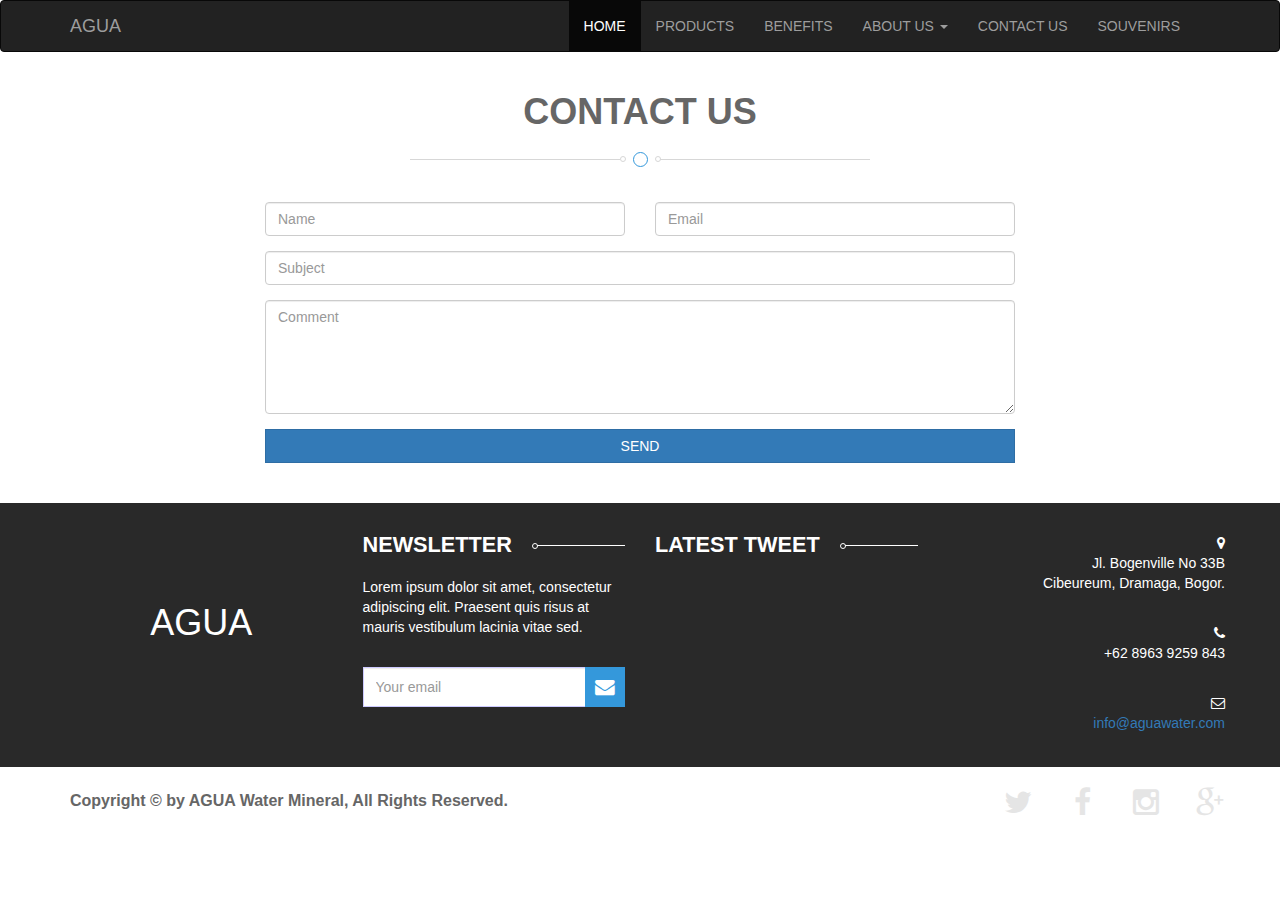
==== contactus.html @ a1b79d59 "agua" ====
<!DOCTYPE html>
<html lang="en">
<head>
	<title>AGUA | Contact Us</title>
	<meta charset="utf-8"/>
	<link rel="stylesheet" type="text/css" href="bootstrap/css/bootstrap.min.css">
	<link rel="stylesheet" type="text/css" href="font-awesome/css/font-awesome.min.css">
	<link rel="stylesheet" type="text/css" href="css/style.css">
	<script src="jquery/2.1.4/jquery.js"></script>
	<script src="bootstrap/js/bootstrap.min.js"></script>
	<metaname="viewport" content="width=device-width, initial-scale=1">
</head>
<body>

	<!-- HEADER Section -->

	<div id="main-menu" class="navbar navbar-inverse">
			<div class="container wrap-center">
				<div class="navbar-header">
					<button type="button" class="navbar-toggle" data-toggle="collapse" data-target="#myNavbar">
					   <span class="icon-bar"></span>
					   <span class="icon-bar"></span>
					   <span class="icon-bar"></span> 
				  </button>
					<a class="navbar-brand" href="index.html">AGUA</a>
			  </div>
			   <nav class="collapse navbar-collapse navbar-right" id="myNavbar">
			   	<ul class="nav navbar-nav">
			      	<li class="active"><a href="#">Home</a></li>
			      	<li><a href="products.html">Products</a></li>
			      	<li><a href="#">Benefits</a></li>
			      	<li><a class="dropdown-toggle" data-toggle="dropdown" href="#">About Us <span class="caret"></span></a>
			      		<ul class="dropdown-menu">
			      			<li><a href="#">Heritage</a></li>
				      		<li><a href="#">Profile</a></li>
				      		<li><a href="#">Vision &amp; Mission</a></li>
				      		<li><a href="waw.html">Where are We</a></li>
			      		</ul>
			      	</li>
			      	<li><a href="contactus.html">Contact Us</a></li>
			      	<li><a href="#">Souvenirs</a></li>
			      </ul>
			    </nav>
			</div>
		</div>

	<!-- HEADER Section -->

	<div class="container">
		<h1><strong>CONTACT US</strong></h1>
		<div class="section-title-bottom">
			<span class="section-title-bottom-inner blue-border"></span>
		</div>
		<div class="row mar-bot">
			<div class="col-md-2"></div>
			<div class="form-group">
				<div class="col-md-4 col-xs-12 mar-bot">
					 <input type="text" class="form-control"placeholder="Name">
				</div>
				<div class="col-md-4 col-xs-12 mar-bot">
					 <input type="text" class="form-control" placeholder="Email">
				</div>
			</div>
			<div class="col-md-2"></div>
		</div>
			<div class="row mar-bot">
			<div class="col-md-2"></div>
			<div class="col-md-8">
				 <input type="text" class="form-control" placeholder="Subject">
			</div>
			<div class="col-md-2"></div>
		</div>
			<div class="row mar-bot"> 
			<div class="col-md-2"></div>
			<div class="col-md-8">
				 <textarea class="form-control" rows="5" placeholder="Comment"></textarea>
			</div>
			<div class="col-md-2"></div>
		</div>
		<div class="row mar-bot">
			<div class="col-md-2"></div>
			<div class="col-md-8">
				<button type="button" class="btn btn-primary  btn-block" data-toggle="modal" data-target="#myModal">SEND</button>
			</div>
			<!--                Modal                -->
			<div id="myModal" class="modal fade" role="dialog">
			  <div class="modal-dialog modal-sm">

			    <!--                Modal content                -->
			    <div class="modal-content">
			      <div class="modal-body">
			        <p>The message is sent</p>
			      </div>
			      <div class="modal-footer">
			          <button type="button" class="btn btn-default" data-dismiss="modal">Close</button>
			        </div>
			    </div>

			  </div>
			</div>
			<div class="col-md-2"></div>
		</div>
	</div>

<!-- FOOTER Section -->

	<footer class="footer">
		<div class="container">
			<div class="row footer-up">
				<div class="col-md-3">
					<h1 class="footer-title">
						AGUA
					</h1>
				</div>
				<div class="col-md-3 text-left sidebar">
					<div class="sidebar-title"><h3 class="title">NEWSLETTER</h3></div>
					<p>Lorem ipsum dolor sit amet, consectetur adipiscing elit. Praesent quis risus at mauris vestibulum lacinia vitae sed.</p>
					<!-- <form class="form-inline news-letter" role="form">
						<div class="form-group">
							<input type="email" class="form-control col-xs-2" id="email"><button type="submit" class="btn btn-default">Subs</button>
						</div>
					</form> -->

					<form class="news-later" action="#" method="post">
						<input class="form-control" type="email" name="news_later_email" placeholder="Your email" required="">
						<button type="submit" class="btn"><i class="fa fa-envelope"></i></button>
					</form>

				</div>
				<div class="col-md-3 text-left sidebar">
					<div class="sidebar-title"><h3 class="title">LATEST TWEET</h3></div>
				</div>
				<div class="col-md-3 text-right sidebar">
					<div class="row">
						<i class="fa fa-map-marker"></i>
						<address>
							Jl. Bogenville No 33B<br/>
							Cibeureum, Dramaga, Bogor.
						</address>
					</div>
					<div class="row">
						<i class="fa fa-phone"></i><br/>
						<span>+62 8963 9259 843</span>
					</div>
					<div class="row">
						<i class="fa fa-envelope-o"></i><br/>
						<a href="#">info@aguawater.com</a>
					</div>
				</div>
			</div>
		</div>
	</footer>
		<div class="container footer-bottom">
			<div class="col-md-8 pull-left text-left copyright">Copyright &copy; by AGUA Water Mineral, All Rights Reserved.</div>
			<div class="pull-right text-right">
				<ul class="social">
          <li><a href="#" class="icon tw"><i class="fa fa-twitter"></i></a></li>
          <li><a href="#" class="icon fb"><i class="fa fa-facebook"></i></a></li>
          <li><a href="#" class="icon in"><i class="fa fa-instagram"></i></a></li>
          <li><a href="#" class="icon go"><i class="fa fa-google-plus"></i></a></li>
        </ul>
			</div>
		</div>	

	<!-- FOOTER Section -->

</body>
</html>
---- css/style.css ----
/****************************** Set the Navbar Centered (Start) ******************************/
@media (min-width: 768px){
    .navbar-home{
        float:none;
        margin: 0 auto;
        display: table;
        table-layout: fixed;
    }
}
/****************************** Set the Navbar Centered (End) ******************************/

/****************************** Set the Logo Centered (Start) ******************************/
.header-home {
    padding: 15px;
    text-align: center;
    width: 100%;
		margin-left: 0!important;
}

@media (min-width: 768px) {
	.header-brand {float:none;}
}

/****************************** Set the Logo Centered (End) ******************************/

/****************************** Google Fonts (Start) ******************************/

@import url(http://fonts.googleapis.com/css?family=Raleway:600,700,400,300);

/****************************** Google Fonts (End) ******************************/

body {

	min-width:460px; 

	text-align: center;
	font-family: 'Raleway', sans-serif;
	color: #666666;
	-webkit-font-smoothing: antialiased;
}

small {
	font-size: 120%;
}

@media (min-width: 768px){
    .wrapper {
        height: 600px;
        padding-top: 165px;
    }
}

.navbar {
	text-transform: uppercase;
	font-weight: 500;
}

.img-profile {
	text-align: center;
	height: 120px;
	width: 120px;
}

.wrapper {
	background: url(../images/header3.jpg) no-repeat top fixed;
}

.wrap-center {
	vertical-align: middle;
}

@media (min-width: 768px){
	h1 {
		margin-bottom: 0;
	}
}

@media (max-width: 768px){
	h1 {
		margin-top: -10px;
	}
}
h2 {
	margin-bottom: 10px;
	text-align: center;
	font-weight: 700;
}

h3 {
	font-weight: 700;
}

.title {
	text-align: left;
	font-weight: bolder;
}

.count-number {
	font-size: 60px;
	font-weight: bolder;
}

.count-desc {
	font-size: 25px;
}

/****************************** Line Below Section (Start) ******************************/

.section-title-bottom{
	width: 460px;
	height: 15px;
	margin: 20px auto;
	position: relative;
}

.section-title-bottom:after,
.section-title-bottom:before{
	border-top: 1px solid #d7d7d7;
	content: "";
	position: absolute;
	width:210px;
	top:50%;
}

.section-title-bottom:before{
	left: 0;
}

.section-title-bottom:after{
	right: 0;
}

.section-title-bottom-inner{
	border: 1px solid #d7d7d7;
	border-radius: 100%;
	display: block;
	height: 15px;
	margin: 0 auto;
	width: 15px;
	position: relative;
}
.blue-border{
	border: 1px solid #3498db;
}

.section-title-bottom-inner:before,
.section-title-bottom-inner:after{
	position: absolute;
	content: "";
	width: 6px;
	height: 6px;
	top: 50%;
	margin-top: -3px;
	border-radius: 100%;
	border: 1px solid #d7d7d7;
}

.section-title-bottom-inner:before{
	left: -14px;
}

.section-title-bottom-inner:after{
	right: -14px;
}

/****************************** Line Below Section (End) ******************************/

/****************************** Button Styles (Start) ******************************/

.read-more,.read-more:hover,
.custom-btn:hover{
	color: #FFF;
}

.read-more{
	border: 1px solid #fff;
	font-size:1em;
	margin: 5px 10px;
	padding: 0;
	text-transform: uppercase;
	width: 170px;
}

.custom-btn {
	background-color: #fff;
	border: 1px solid;
	border-color: #e5e5e5;
	color: #3498db;
	min-width: 100px;
	font-weight: 700;
	letter-spacing: 1px;
	padding: 0 20px;
}

.read-more,
.custom-btn{
	font-weight: 700;
	height: 50px;
	line-height: 49px
}

.read-more:hover,
.custom-btn:hover{
	background-color: #3498db;
}

.btn{
	border-radius: 0;
	-webkit-transition: all .3s ease;
	-moz-transition: all .3s ease;
	-ms-transition: all .3s ease;
	-o-transition: all .3s ease;
	transition: all .3s ease;
}

.read-more{
	margin-top: 25px;	
	font-weight: bolder;
  font-size: 18px;
	border-color: #3498db;
	color: #1a1a1a;
}

.read-more:hover{
	color: #fff;
}

/****************************** Button Styles (End) ******************************/

.p-desc {
	font-size: 1.25em;
  letter-spacing: 1px;
  font-weight: 300;
  -webkit-font-smoothing: antialiased;
  -webkit-text-stroke: 0.2px;
}

.row {
	margin-top: 30px;
}

.grey {
	background-color: #E2E2E2;
	padding-top: 40px;
	padding-bottom: 20px;
}

.mar-bot {
	margin-top: 15px;
}

.p-center {
	text-align: center
}

#maps {
      height: 300px;
}

.img-bottles {
	height: 330px;
	width: 400px;
}

.text-left {
	text-align: left;
}

.text-center {
	text-align: center;
}

.text-right {
	text-align: right;
}

.footer-bottom {
	margin-top: 0;
}

/****************************** News Latter Input Style (Start) ******************************/

.sidebar-title{
	margin: 30px 0 20px 0;
	padding-right: 20px;
	position: relative;
	z-index: 1;
}

.sidebar-title:after{
	border-top:1px solid #FFF;
	content: "";
	position: absolute;
	width: 100%;
	top:50%;
	left: 0;
	z-index: -1;
}

.sidebar-title .title{
	background-color: #292929;
	color: #FFF;
	display: inline-block;
	font-size: 1.55em;
	font-weight: 800;
	margin: 0;
	padding: 0 25px 0 0;
	position: relative;
	text-transform: uppercase;
}

.sidebar-title .title:after{
	border:1px solid #FFF;
	border-radius: 100%;
	content: "";
	position: absolute;
	top:50%;
	right: -1px;
	width: 6px;
	height: 6px;
	margin-top: -1.75px;
}



.news-later{
	position: relative;
	height: 40px;
	padding-right: 42px;
	margin: 30px 0;
}

.sidebar input,
.sidebar button{
	position: absolute;
	border-radius: 0;
	border: 1px solid #CDCAFF;
	height: 40px;
	top: 0;
}

.sidebar input{
	color: #8c8c8c;
	left: 0;
	width: 100%;
	border-right: none;
}

.sidebar button{
	background-color: #3498db;
	border: 1px solid #3498db;
	right: 0;
	color: #FFF;
	font-size: 1.4em;
	float: right;
	line-height: 26px;
	width: 40px;
	padding: 0;
	-webkit-transition: all .25s ease-in;
	-moz-transition: all .25s ease-in;
	-ms-transition: all .25s ease-in;
	-o-transition: all .25s ease-in;
	transition: all .25s ease-in;
}

.sidebar button:hover{
	background-color: #e74c3c;
	border: 1px solid #e74c3c;
}

/****************************** News Latter Input Style (End) ******************************/

.footer {
	background-color: #292929;
	margin-top: 40px;
	padding-bottom: 15px;
}

.footer-up {
	margin-top: 0;
	color: #FFF;	
}

.footer-title {
	margin-top: 30px;
}

@media (min-width: 768px){
	.footer-title {
		margin-top: 100px;
	}
}

.footer-bottom {
	height: 50px;
	padding-top: 15px;
	padding-left: 0;
	padding-right: 0;
	margin-bottom: 15px;
}

.copyright {
	font-size: 16px;
	text-align: center;
}

@media (min-width: 768px){
	.copyright {
		text-align: left;
		margin-top: 8px;
		font-weight: 600;
		font-size: 16px;
	}
}

.media-social{
	margin-top: 5px;
	text-align: center;
}

@media (min-width: 768px){
	.media-social {
		text-align: right;
		font-weight: 600;
		margin-top: 0;
		padding-right: 0;
	}
}

.sidebar {
	padding-bottom: 15px;
}

.contact-detail {
	padding-right: 30px;
}

.media-facebook{
	font-size: 30px;
	background-color:aqua; 
	height: 50px;
	width: 50px;
	border-radius: 20px;
}

address {
	margin-bottom: 0;
}

/****************************** Social Media (Start) ******************************/


.social li {
		display: inline;
		margin-left: 10px;
		list-style: none;
}

@media (min-width: 768px){
	.social li {
		margin-left: 30px;
		margin-right: 0;
	}
}
		.social li .icon {
			display: inline-block;
			width: 30px;
			height: 30px;
			text-align: center;
			font-size: 30px;
			color:#E5E5E5;
		}

		.social li .icon:hover {color:#000;}



			.team-wrapper .team-member .hover .social .icon.tw {background-position: center 0px;}
			.team-wrapper .team-member .hover .social .icon.di {background-position: right 0px;}
			.team-wrapper .team-member .hover .social .icon.fb:hover {background-position: 0px -24px;}
			.team-wrapper .team-member .hover .social .icon.tw:hover {background-position: center -24px;}
			.team-wrapper .team-member .hover .social .icon.di:hover {background-position: right -24px;}

/****************************** Social Media (End) ******************************/
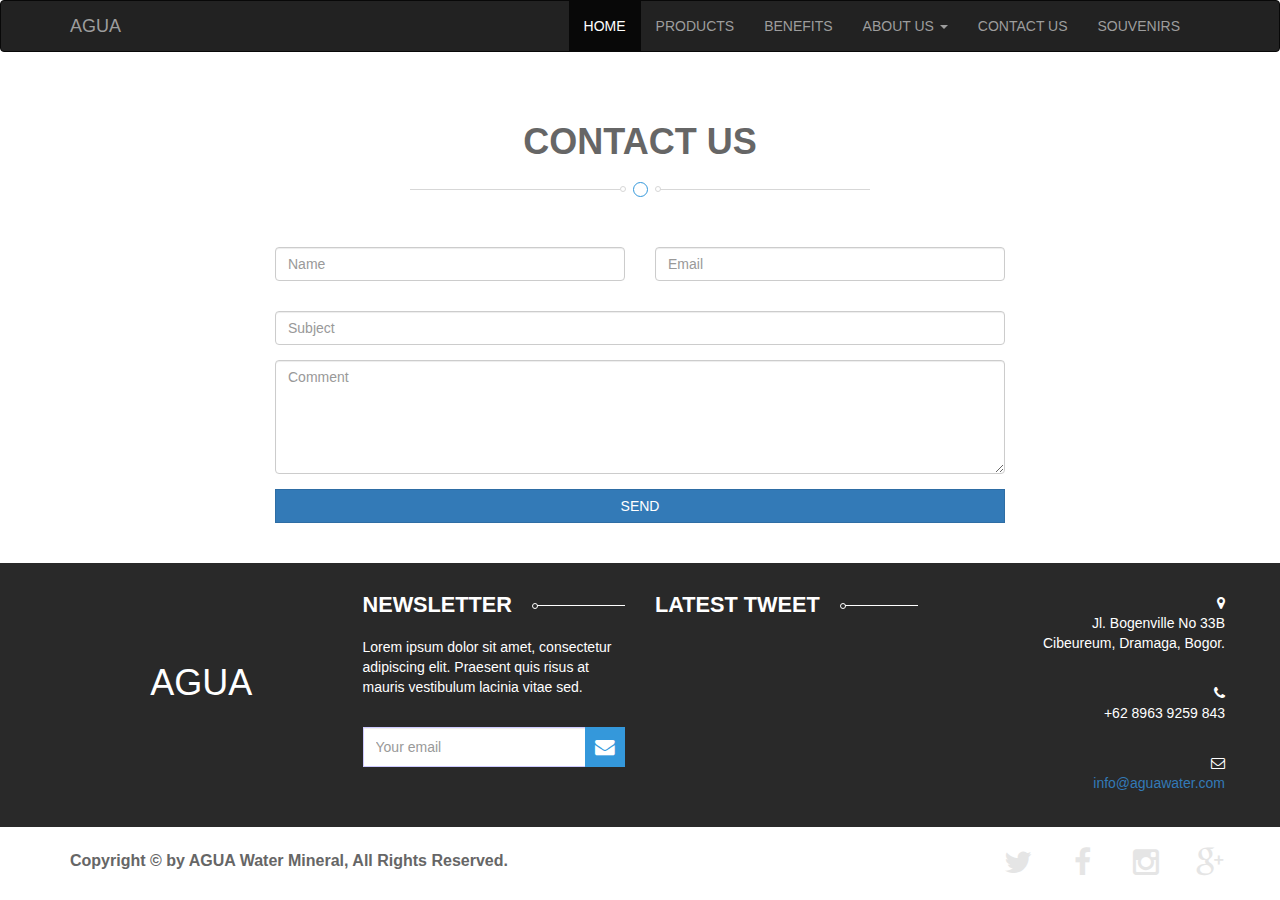
==== commit c35dd396: "agua" ====
--- a/contactus.html
+++ b/contactus.html
@@ -47,58 +47,69 @@
 	<!-- HEADER Section -->
 
 	<div class="container">
-		<h1><strong>CONTACT US</strong></h1>
-		<div class="section-title-bottom">
-			<span class="section-title-bottom-inner blue-border"></span>
+		<div class="row">
+			<h1><strong>CONTACT US</strong></h1>
+			<div class="section-title-bottom">
+				<span class="section-title-bottom-inner blue-border"></span>
+			</div>
 		</div>
 		<div class="row mar-bot">
-			<div class="col-md-2"></div>
-			<div class="form-group">
-				<div class="col-md-4 col-xs-12 mar-bot">
-					 <input type="text" class="form-control"placeholder="Name">
-				</div>
-				<div class="col-md-4 col-xs-12 mar-bot">
-					 <input type="text" class="form-control" placeholder="Email">
+			<div class="container">
+				<div class="col-md-2"></div>
+				<div class="form-group">
+					<div class="container">
+						<div class="col-md-4 col-xs-12 mar-bot">
+							 <input type="text" class="form-control"placeholder="Name">
+						</div>
+						<div class="col-md-4 col-xs-12 mar-bot">
+							 <input type="text" class="form-control" placeholder="Email">
+						</div>
+					</div>
+					<div class="col-md-2"></div>
 				</div>
 			</div>
-			<div class="col-md-2"></div>
-		</div>
-			<div class="row mar-bot">
-			<div class="col-md-2"></div>
-			<div class="col-md-8">
-				 <input type="text" class="form-control" placeholder="Subject">
-			</div>
-			<div class="col-md-2"></div>
-		</div>
-			<div class="row mar-bot"> 
-			<div class="col-md-2"></div>
-			<div class="col-md-8">
-				 <textarea class="form-control" rows="5" placeholder="Comment"></textarea>
-			</div>
-			<div class="col-md-2"></div>
 		</div>
 		<div class="row mar-bot">
-			<div class="col-md-2"></div>
-			<div class="col-md-8">
-				<button type="button" class="btn btn-primary  btn-block" data-toggle="modal" data-target="#myModal">SEND</button>
+			<div class="container">
+				<div class="col-md-2"></div>
+				<div class="col-md-8">
+					 <input type="text" class="form-control" placeholder="Subject">
+				</div>
+				<div class="col-md-2"></div>
 			</div>
-			<!--                Modal                -->
-			<div id="myModal" class="modal fade" role="dialog">
-			  <div class="modal-dialog modal-sm">
+		</div>
+		<div class="row mar-bot"> 
+			<div class="container">
+				<div class="col-md-2"></div>
+				<div class="col-md-8">
+					 <textarea class="form-control" rows="5" placeholder="Comment"></textarea>
+				</div>
+				<div class="col-md-2"></div>
+			</div>
+		</div>
+		<div class="row mar-bot">
+			<div class="container">
+				<div class="col-md-2"></div>
+				<div class="col-md-8">
+					<button type="button" class="btn btn-primary  btn-block" data-toggle="modal" data-target="#myModal">SEND</button>
+				</div>
+				<!--                Modal                -->
+				<div id="myModal" class="modal fade" role="dialog">
+				  <div class="modal-dialog modal-sm">
 
-			    <!--                Modal content                -->
-			    <div class="modal-content">
-			      <div class="modal-body">
-			        <p>The message is sent</p>
-			      </div>
-			      <div class="modal-footer">
-			          <button type="button" class="btn btn-default" data-dismiss="modal">Close</button>
-			        </div>
-			    </div>
-
-			  </div>
+				    <!--                Modal content                -->
+				    <div class="modal-content">
+				      <div class="modal-body">
+				        <p>The message is sent</p>
+				      </div>
+				      <div class="modal-footer">
+				          <button type="button" class="btn btn-default" data-dismiss="modal">Close</button>
+				        </div>
+				    </div>
+				  </div>
+				</div>
+				<div class="col-md-2"></div>
 			</div>
-			<div class="col-md-2"></div>
 		</div>
 	</div>
 
--- a/css/style.css
+++ b/css/style.css
@@ -259,7 +259,7 @@
 
 .img-bottles {
 	height: 330px;
-	width: 400px;
+	width: 290px;
 }
 
 .text-left {
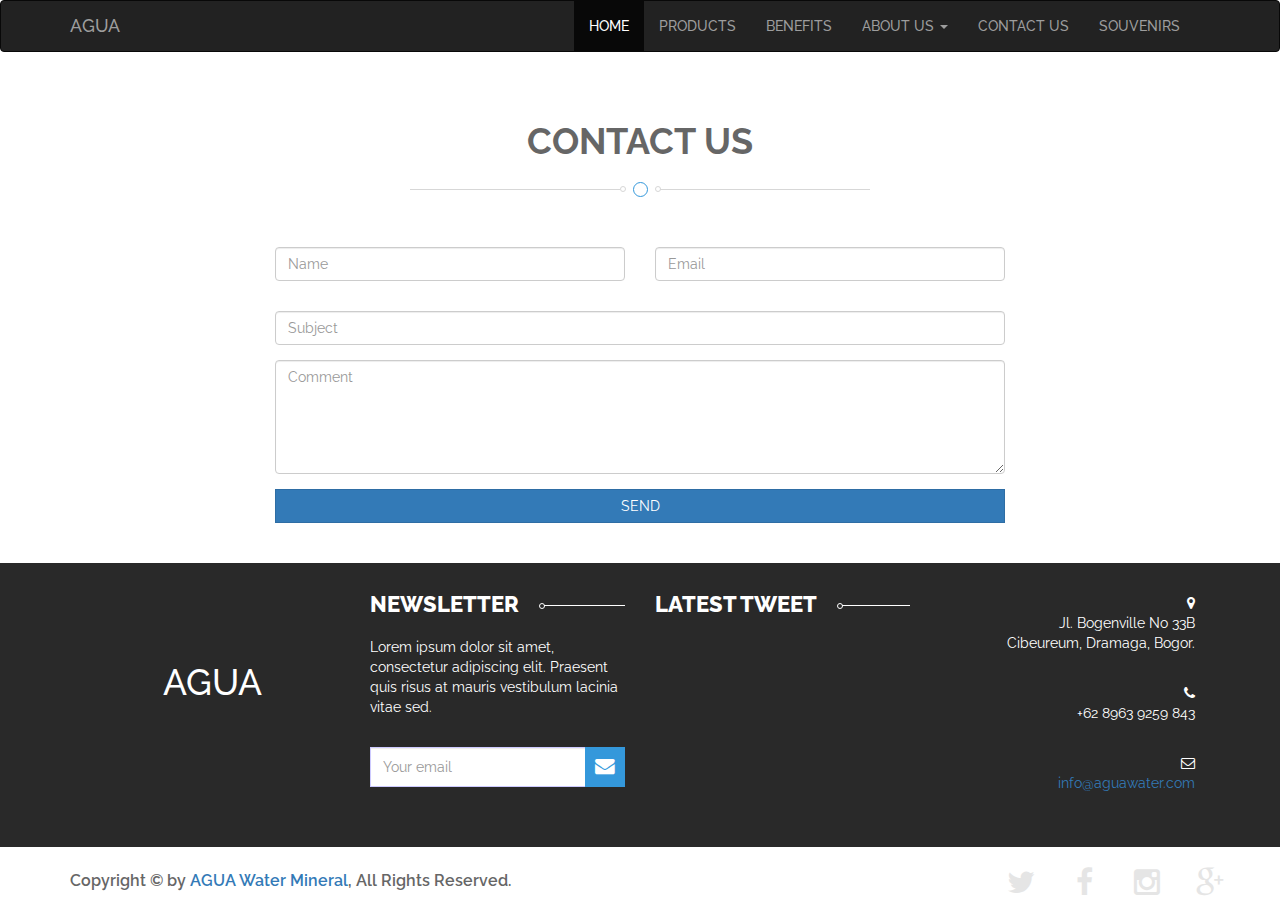
==== commit ffd10075: "agua" ====
--- a/contactus.html
+++ b/contactus.html
@@ -3,12 +3,14 @@
 <head>
 	<title>AGUA | Contact Us</title>
 	<meta charset="utf-8"/>
+	<meta name="viewport" content="width=460, initial-scale=.7"/>
+	<link href='http://fonts.googleapis.com/css?family=Raleway:400,300,600,700' rel='stylesheet' type='text/css'>
 	<link rel="stylesheet" type="text/css" href="bootstrap/css/bootstrap.min.css">
 	<link rel="stylesheet" type="text/css" href="font-awesome/css/font-awesome.min.css">
 	<link rel="stylesheet" type="text/css" href="css/style.css">
-	<script src="jquery/2.1.4/jquery.js"></script>
+	<script src="jquery/1.11.3/jquery.min.js"></script>
 	<script src="bootstrap/js/bootstrap.min.js"></script>
-	<metaname="viewport" content="width=device-width, initial-scale=1">
+	<script src="js/smoothscroll.js"></script>
 </head>
 <body>
 
@@ -116,8 +118,8 @@
 <!-- FOOTER Section -->
 
 	<footer class="footer">
-		<div class="container">
-			<div class="row footer-up">
+		<div class="footer-up">
+			<div class="container">
 				<div class="col-md-3">
 					<h1 class="footer-title">
 						AGUA
@@ -141,7 +143,7 @@
 				<div class="col-md-3 text-left sidebar">
 					<div class="sidebar-title"><h3 class="title">LATEST TWEET</h3></div>
 				</div>
-				<div class="col-md-3 text-right sidebar">
+				<div class="col-md-3 text-right sidebar contact-detail">
 					<div class="row">
 						<i class="fa fa-map-marker"></i>
 						<address>
@@ -162,8 +164,8 @@
 		</div>
 	</footer>
 		<div class="container footer-bottom">
-			<div class="col-md-8 pull-left text-left copyright">Copyright &copy; by AGUA Water Mineral, All Rights Reserved.</div>
-			<div class="pull-right text-right">
+			<div class="col-md-7 col-xs-12 pull-left copyright">Copyright &copy; by <a href="#">AGUA Water Mineral</a>, All Rights Reserved.</div>
+			<div class="col-md-5 col-xs-12 pull-right media-social">
 				<ul class="social">
           <li><a href="#" class="icon tw"><i class="fa fa-twitter"></i></a></li>
           <li><a href="#" class="icon fb"><i class="fa fa-facebook"></i></a></li>
@@ -171,7 +173,7 @@
           <li><a href="#" class="icon go"><i class="fa fa-google-plus"></i></a></li>
         </ul>
 			</div>
-		</div>	
+		</div>
 
 	<!-- FOOTER Section -->
 
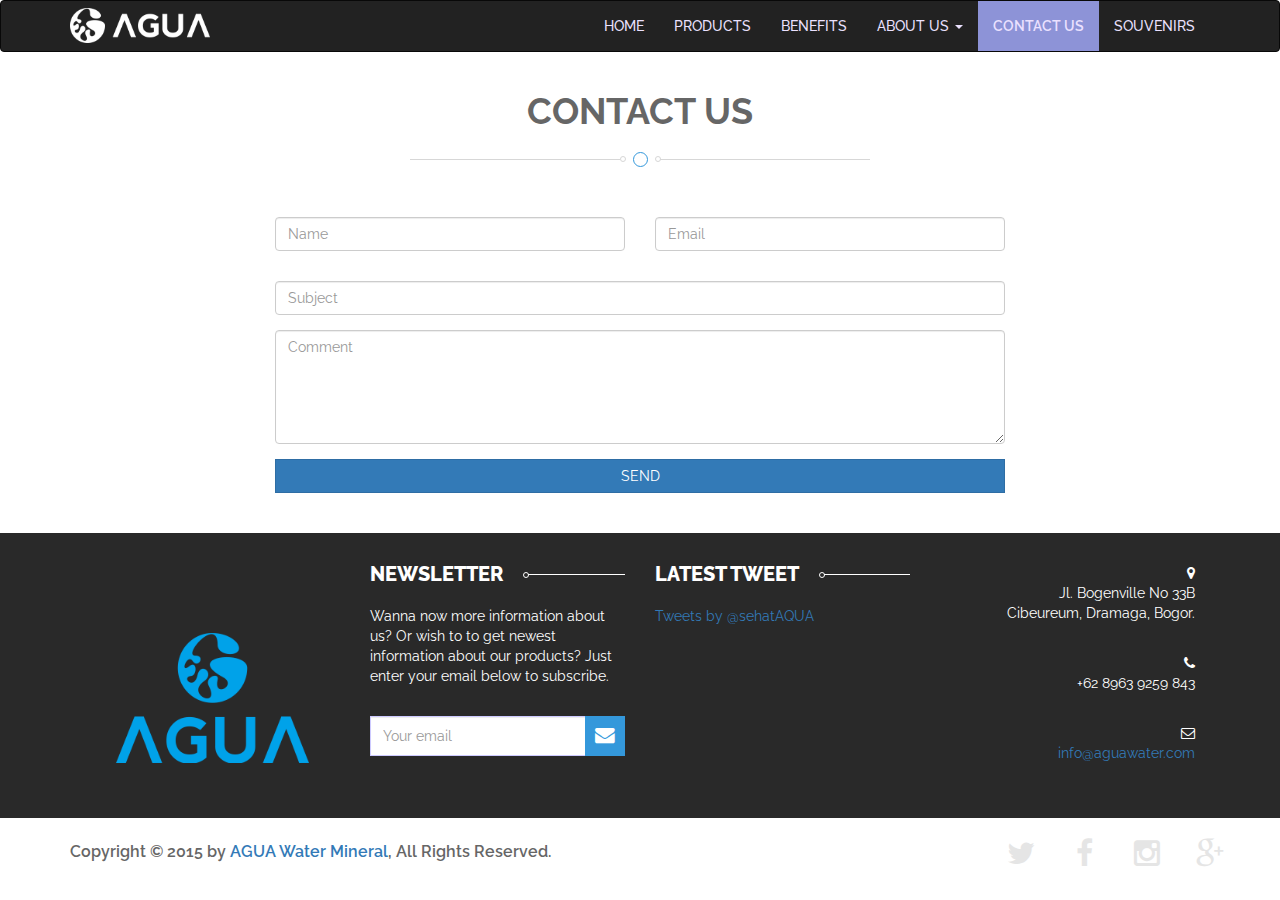
==== commit e82a52f3: "agua" ====
--- a/contactus.html
+++ b/contactus.html
@@ -3,14 +3,15 @@
 <head>
 	<title>AGUA | Contact Us</title>
 	<meta charset="utf-8"/>
-	<meta name="viewport" content="width=460, initial-scale=.7"/>
+	<link rel="shortcut icon" href="favicon.ico" type="image/x-icon" />
+	<meta name="viewport" content="width=460, initial-scale=.7" />
 	<link href='http://fonts.googleapis.com/css?family=Raleway:400,300,600,700' rel='stylesheet' type='text/css'>
+	<link href='http://fonts.googleapis.com/css?family=Montserrat:700' rel='stylesheet' type='text/css'>
 	<link rel="stylesheet" type="text/css" href="bootstrap/css/bootstrap.min.css">
 	<link rel="stylesheet" type="text/css" href="font-awesome/css/font-awesome.min.css">
 	<link rel="stylesheet" type="text/css" href="css/style.css">
 	<script src="jquery/1.11.3/jquery.min.js"></script>
 	<script src="bootstrap/js/bootstrap.min.js"></script>
-	<script src="js/smoothscroll.js"></script>
 </head>
 <body>
 
@@ -24,25 +25,27 @@
 					   <span class="icon-bar"></span>
 					   <span class="icon-bar"></span> 
 				  </button>
-					<a class="navbar-brand" href="index.html">AGUA</a>
+					<a class="navbar-brand" href="index.html">
+						<img class="logo-image2" src="images/logo-line.png" alt="logo">
+					</a>
 			  </div>
-			   <nav class="collapse navbar-collapse navbar-right" id="myNavbar">
-			   	<ul class="nav navbar-nav">
-			      	<li class="active"><a href="#">Home</a></li>
-			      	<li><a href="products.html">Products</a></li>
-			      	<li><a href="#">Benefits</a></li>
-			      	<li><a class="dropdown-toggle" data-toggle="dropdown" href="#">About Us <span class="caret"></span></a>
-			      		<ul class="dropdown-menu">
-			      			<li><a href="#">Heritage</a></li>
-				      		<li><a href="#">Profile</a></li>
-				      		<li><a href="#">Vision &amp; Mission</a></li>
-				      		<li><a href="waw.html">Where are We</a></li>
-			      		</ul>
-			      	</li>
-			      	<li><a href="contactus.html">Contact Us</a></li>
-			      	<li><a href="#">Souvenirs</a></li>
-			      </ul>
-			    </nav>
+			   <nav class="collapse navbar-collapse" id="myNavbar">
+			   	<ul class="nav navbar-nav navbar-right">
+			      <li><a href="index.html">Home</a></li>
+			     	<li><a href="products.html">Products</a></li>
+			     	<li><a href="#">Benefits</a></li>
+			     	<li><a class="dropdown-toggle" data-toggle="dropdown" data-hover="dropdown" data-delay="10" data-close-others="false" href="#">About Us <span class="caret"></span></a>
+			     		<ul class="dropdown-menu">
+			     			<li><a href="heritage.html">Heritage</a></li>
+				     		<li><a href="#">Profile</a></li>
+				     		<li><a href="#">Vision &amp; Mission</a></li>
+				     		<li><a href="waw.html">Where are We</a></li>
+			     		</ul>
+			     	</li>
+			     	<li class="active"><a href="contactus.html">Contact Us</a></li>
+			    	<li><a href="souvenirs.html">Souvenirs</a></li>
+			    </ul>
+			  </nav>
 			</div>
 		</div>
 
@@ -115,19 +118,19 @@
 		</div>
 	</div>
 
-<!-- FOOTER Section -->
+	<!-- FOOTER Section -->
 
 	<footer class="footer">
 		<div class="footer-up">
 			<div class="container">
 				<div class="col-md-3">
-					<h1 class="footer-title">
-						AGUA
-					</h1>
+					<div class="footer-logo">
+						<img class="footer-logo-image footer-logo" src="images/logo-line.png" alt="logo">
+					</div>
 				</div>
 				<div class="col-md-3 text-left sidebar">
 					<div class="sidebar-title"><h3 class="title">NEWSLETTER</h3></div>
-					<p>Lorem ipsum dolor sit amet, consectetur adipiscing elit. Praesent quis risus at mauris vestibulum lacinia vitae sed.</p>
+					<p>Wanna now more information about us? Or wish to to get newest information about our products? Just enter your email below to subscribe.</p>
 					<!-- <form class="form-inline news-letter" role="form">
 						<div class="form-group">
 							<input type="email" class="form-control col-xs-2" id="email"><button type="submit" class="btn btn-default">Subs</button>
@@ -141,7 +144,12 @@
 
 				</div>
 				<div class="col-md-3 text-left sidebar">
-					<div class="sidebar-title"><h3 class="title">LATEST TWEET</h3></div>
+					<div class="sidebar-title">
+						<h3 class="title">LATEST TWEET</h3>
+					</div>
+						<a class="twitter-timeline" href="https://twitter.com/sehatAQUA" data-widget-id="607606929951584256">Tweets by @sehatAQUA</a>	<script>
+								!function(d,s,id){var js,fjs=d.getElementsByTagName(s)[0],p=/^http:/.test(d.location)?'http':'https';if(!d.getElementById(id)){js=d.createElement(s);js.id=id;js.src=p+"://platform.twitter.com/widgets.js";fjs.parentNode.insertBefore(js,fjs);}}(document,"script","twitter-wjs");
+							</script>
 				</div>
 				<div class="col-md-3 text-right sidebar contact-detail">
 					<div class="row">
@@ -164,7 +172,7 @@
 		</div>
 	</footer>
 		<div class="container footer-bottom">
-			<div class="col-md-7 col-xs-12 pull-left copyright">Copyright &copy; by <a href="#">AGUA Water Mineral</a>, All Rights Reserved.</div>
+			<div class="col-md-7 col-xs-12 pull-left copyright">Copyright &copy; 2015 by <a href="#">AGUA Water Mineral</a>, All Rights Reserved.</div>
 			<div class="col-md-5 col-xs-12 pull-right media-social">
 				<ul class="social">
           <li><a href="#" class="icon tw"><i class="fa fa-twitter"></i></a></li>
@@ -174,8 +182,9 @@
         </ul>
 			</div>
 		</div>
-
+		
 	<!-- FOOTER Section -->
 
 </body>
+	<script src="js/myJS.js"></script>
 </html>--- a/css/style.css
+++ b/css/style.css
@@ -11,7 +11,6 @@
 
 /****************************** Set the Logo Centered (Start) ******************************/
 .header-home {
-    padding: 15px;
     text-align: center;
     width: 100%;
 		margin-left: 0!important;
@@ -23,16 +22,9 @@
 
 /****************************** Set the Logo Centered (End) ******************************/
 
-/****************************** Google Fonts (Start) ******************************/
-
-@import url(http://fonts.googleapis.com/css?family=Raleway:600,700,400,300);
-
-/****************************** Google Fonts (End) ******************************/
 
 body {
-
 	min-width:460px; 
-
 	text-align: center;
 	font-family: 'Raleway', sans-serif;
 	color: #666666;
@@ -55,18 +47,94 @@
 	font-weight: 500;
 }
 
+ .open>a {
+  background-color: #6E52C0!important;
+ }
+
+.open>a:hover {
+  background-color: #6E52C0!important;
+ }
+
+.dropdown-menu {
+	background-color: #6E52C0;
+	border: none;
+}
+
+.dropdown-menu>li>a:hover {
+  background-color: #7C6FF7;
+ }
+
+.open>a:hover {
+  color: #fff;
+  background-color: #6E52C0;
+ }
+
+.navbar-toggle {
+  border-color: #8D93D7!important;
+}
+
+.navbar-toggle:hover {
+  background-color: #8D93D7!important;
+}
+
+.navbar-nav>li>a {
+  color: #EBE1FF!important;
+}
+
+.navbar-nav>.active>a {
+	color: #FFFFFF;
+  font-weight: 600;
+  background-color: #8D93D7!important;
+}
+
+.dropdown-menu>li>a {
+	color:#EBE1FF!important;
+}
+
 .img-profile {
 	text-align: center;
-	height: 120px;
-	width: 120px;
+	height: 180px;
+}
+
+@media (min-width: 768px) {
+	.img-prof {
+		height: 160px;
+	}
+}
+@media (max-width: 768px) {
+	.img-prof {
+		height: 110px;
+	}
 }
 
 .wrapper {
 	background: url(../images/header3.jpg) no-repeat top fixed;
 }
 
-.wrap-center {
-	vertical-align: middle;
+.logo-image2 {
+	margin-top: -8px;
+	height: 35px;
+	margin-bottom: 0;
+}
+
+.logo-image {
+	margin-top: -8px;
+	height: 35px;
+	margin-bottom: 0;
+}
+
+@media (min-width: 768px){
+	.logo-image {
+		content: url(../images/logo.png);
+		display: inherit!important;
+		height: 130px;
+		margin-bottom: 20px;
+	}
+}
+
+h1 {
+	font-weight: 600;
+	margin-top: -10px;
 }
 
 @media (min-width: 768px){
@@ -75,17 +143,35 @@
 	}
 }
 
-@media (max-width: 768px){
-	h1 {
-		margin-top: -10px;
-	}
-}
 h2 {
 	margin-bottom: 10px;
 	text-align: center;
 	font-weight: 700;
 }
 
+.waw-city {
+	font-size: 18px;
+	font-weight: 600;
+}
+
+.year-heritage {
+	margin-top: 100px!important;
+}
+
+.heritage-year {
+	font-family: 'Montserrat', sans-serif;
+  position: relative;
+  display: inline-block;
+  padding: 5px 0 15px 5px;
+  border-left: 10px solid #AAA0E5;
+  margin-bottom: 20px;
+}
+
+.heritage-year h2 {
+	margin-left: 25px;
+  font-size: 50px;
+}
+
 h3 {
 	font-weight: 700;
 }
@@ -96,8 +182,10 @@
 }
 
 .count-number {
+	font-family: 'Montserrat', sans-serif;
 	font-size: 60px;
-	font-weight: bolder;
+	font-weight: 700;
+	color: #DDF2FF;
 }
 
 .count-desc {
@@ -230,19 +318,128 @@
 .p-desc {
 	font-size: 1.25em;
   letter-spacing: 1px;
-  font-weight: 300;
+  font-weight: 500;
   -webkit-font-smoothing: antialiased;
-  -webkit-text-stroke: 0.2px;
+  -webkit-text-stroke: 0.5px;
+}
+
+.year-line {
+	position: relative;
+	border-left: 1px solid;
+	left: 15px;
 }
 
 .row {
 	margin-top: 30px;
 }
 
-.grey {
-	background-color: #E2E2E2;
+.box-souvenirs {
+	transition: all .3s ease;
+}
+
+.box-souvenirs:hover {
+	background: #F9F9FC;
+}
+
+.souvenirs-title {
+	color: #AAA0E5;
+}
+
+.souvenirs-price {
+	font-family: 'Montserrat', sans-serif;
+}
+
+.so-prod {
+	height: 300px;
+}
+
+.so-prod img {
+	height: 280px;
+}
+
+.section-backg {
+	background: url(../images/bg-testimonials.png) #6C54FF top center repeat;
+	padding-top: 40px;
+	padding-bottom: 50px;
+	color: #fff;	
+}
+
+.section-team {
+	background: url(../images/peoples.jpg) bottom no-repeat fixed;
 	padding-top: 40px;
 	padding-bottom: 20px;
+	color: #fff;
+}
+
+.section-testimonials {
+	background: url(../images/quotes.png) left center no-repeat;
+}
+
+.team-profile {
+	margin-bottom: 20px;
+}
+
+#testimonials .item{
+  width: 100%;
+}
+
+#testimonials p {
+	margin-top: 20px;
+  font-size: 20px;
+  color: #000;
+}
+
+.img-heritage {
+	height: 250px;
+}
+
+@media (min-width: 1000px) {
+	.img-banner {
+		height: 400px;
+	}
+}
+
+@media (max-width: 1000px) {
+	.img-banner {
+		height: 10px;
+	}
+}
+
+.owl-page span {
+	background: #A0A1F7!important;
+}
+
+.owl-buttons div {
+	position: absolute;
+	top: 15%;
+	width: 68px;
+  height: 99px;
+}
+
+.owl-prev {
+		text-indent: -9999px;
+		background: url(../images/btn-generic-prev.png) center center no-repeat!important;
+		left: 0;
+	}
+
+	.owl-next {
+		text-indent: -9999px;
+		background: url(../images/btn-generic-next.png) center center no-repeat!important;
+		right: 0;
+	}
+
+@media (min-width: 1000px) {
+	.owl-prev {
+		left: 30%;
+	}
+
+	.owl-next {
+		right: 30%;
+	}
+}
+
+.author {
+	font-size: 20px;
 }
 
 .mar-bot {
@@ -259,7 +456,6 @@
 
 .img-bottles {
 	height: 330px;
-	width: 290px;
 }
 
 .text-left {
@@ -301,7 +497,7 @@
 	background-color: #292929;
 	color: #FFF;
 	display: inline-block;
-	font-size: 1.55em;
+	font-size: 20px;
 	font-weight: 800;
 	margin: 0;
 	padding: 0 25px 0 0;
@@ -381,14 +577,34 @@
 	color: #FFF;	
 }
 
-.footer-title {
-	margin-top: 30px;
+.footer-logo {
+	display: initial;
+}
+
+.footer-logo-image {
+	  margin-top: 40px;
+	  height: 50px;
+	  margin-bottom: 0;
+	}
+
+@media (min-width: 768px) {
+	.footer-logo-image {
+	content: url(../images/logo.png);
+  display: inherit!important;
+  height: 130px;
+  margin-top: 100px;
+  margin-bottom: 40px;
+	}
 }
 
 @media (min-width: 768px){
 	.footer-title {
 		margin-top: 100px;
 	}
+}
+
+.twitter-timeline {
+	max-height: 250px;
 }
 
 .footer-bottom {
@@ -469,6 +685,7 @@
 			text-align: center;
 			font-size: 30px;
 			color:#E5E5E5;
+		  transition: all .3s ease;
 		}
 
 		.social li .icon:hover {color:#000;}
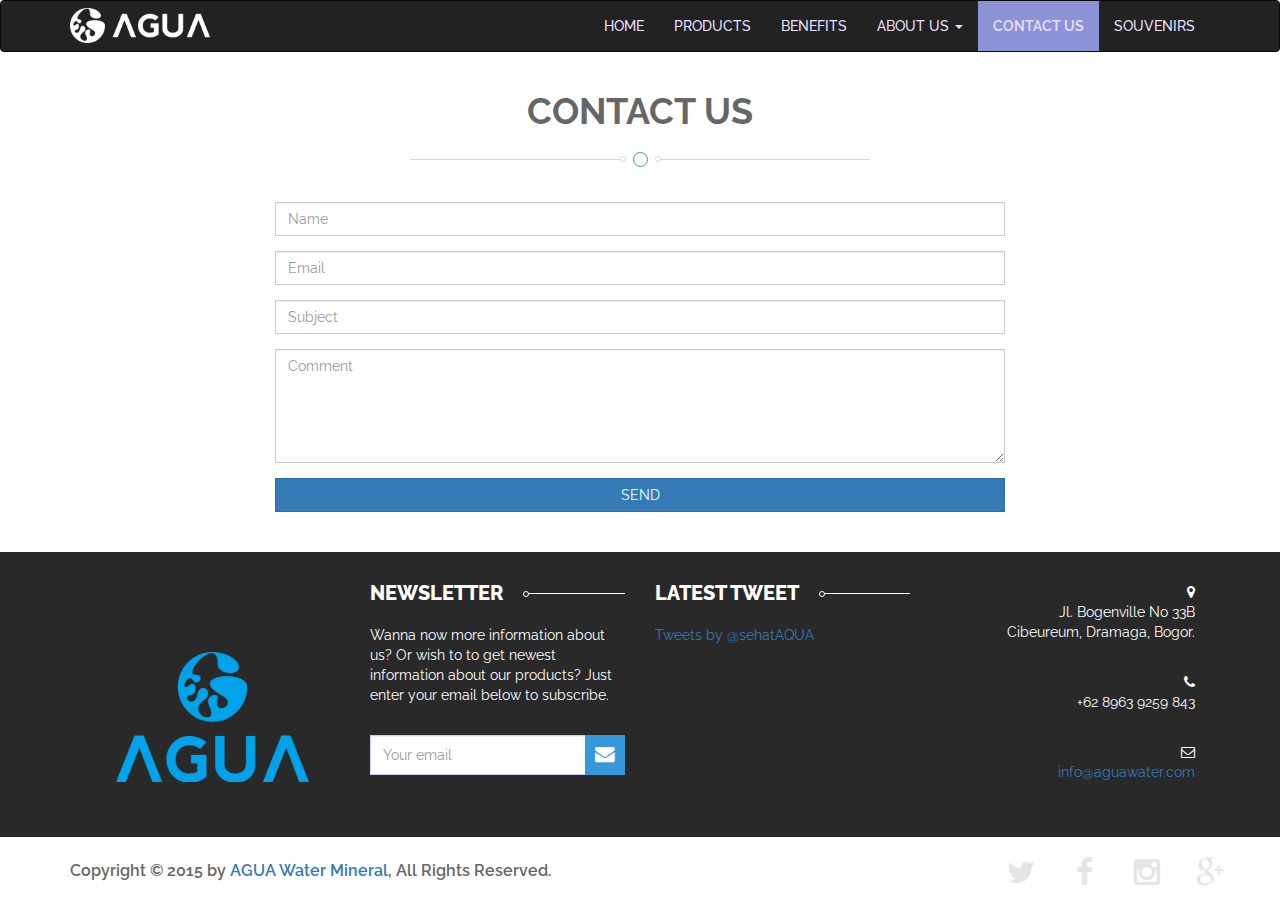
==== commit b5854cb0: "contactus" ====
--- a/contactus.html
+++ b/contactus.html
@@ -58,7 +58,8 @@
 				<span class="section-title-bottom-inner blue-border"></span>
 			</div>
 		</div>
-		<div class="row mar-bot">
+
+		<!-- <div class="row mar-bot">
 			<div class="container">
 				<div class="col-md-2"></div>
 				<div class="form-group">
@@ -72,6 +73,25 @@
 					</div>
 					<div class="col-md-2"></div>
 				</div>
+			</div>
+		</div> -->
+
+		<div class="row mar-bot">
+			<div class="container">
+				<div class="col-md-2"></div>
+				<div class="col-md-8">
+					 <input type="text" class="form-control" placeholder="Name">
+				</div>
+				<div class="col-md-2"></div>
+			</div>
+		</div>
+		<div class="row mar-bot">
+			<div class="container">
+				<div class="col-md-2"></div>
+				<div class="col-md-8">
+					 <input type="text" class="form-control" placeholder="Email">
+				</div>
+				<div class="col-md-2"></div>
 			</div>
 		</div>
 		<div class="row mar-bot">
--- a/css/style.css
+++ b/css/style.css
@@ -345,16 +345,40 @@
 	color: #AAA0E5;
 }
 
+@media (max-width: 1000px) {
+	.souvenirs-title {
+		font-size: 20px;
+	}
+}
+
 .souvenirs-price {
 	font-family: 'Montserrat', sans-serif;
 }
 
+@media (max-width: 1000px) {
+	.souvenirs-price {
+		font-size: 20px;
+	}
+}
+
 .so-prod {
-	height: 300px;
-}
-
-.so-prod img {
-	height: 280px;
+		margin-bottom: 30px;
+	}
+
+@media (min-width: 1000px) {
+	.img-souvenirs {
+		height: 280px;
+	}
+}
+
+@media (max-width: 1000px) {
+	.img-souvenirs {
+		height: 120px;
+	}
+}
+
+.form-control {
+	border-radius: 0;
 }
 
 .section-backg {
@@ -365,7 +389,6 @@
 }
 
 .section-team {
-	background: url(../images/peoples.jpg) bottom no-repeat fixed;
 	padding-top: 40px;
 	padding-bottom: 20px;
 	color: #fff;
@@ -401,7 +424,7 @@
 
 @media (max-width: 1000px) {
 	.img-banner {
-		height: 10px;
+		height: 150px;
 	}
 }
 
